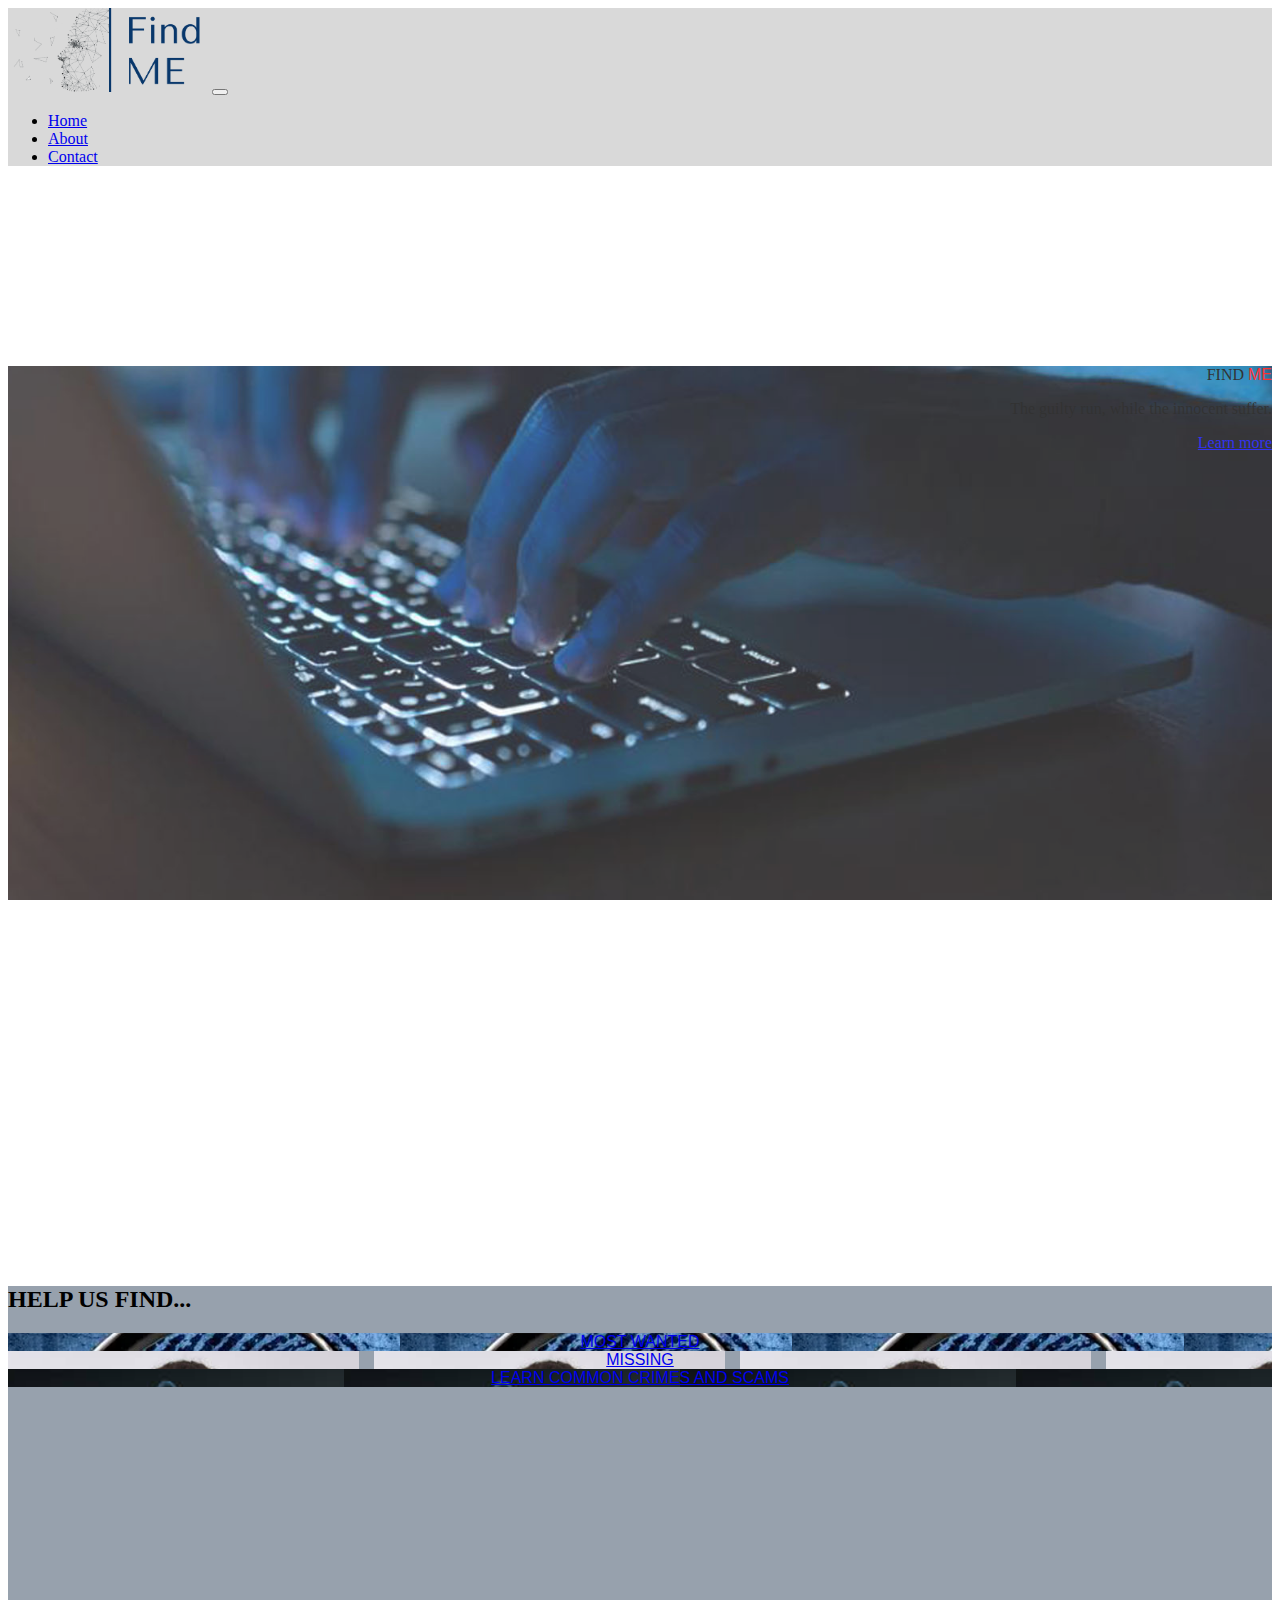
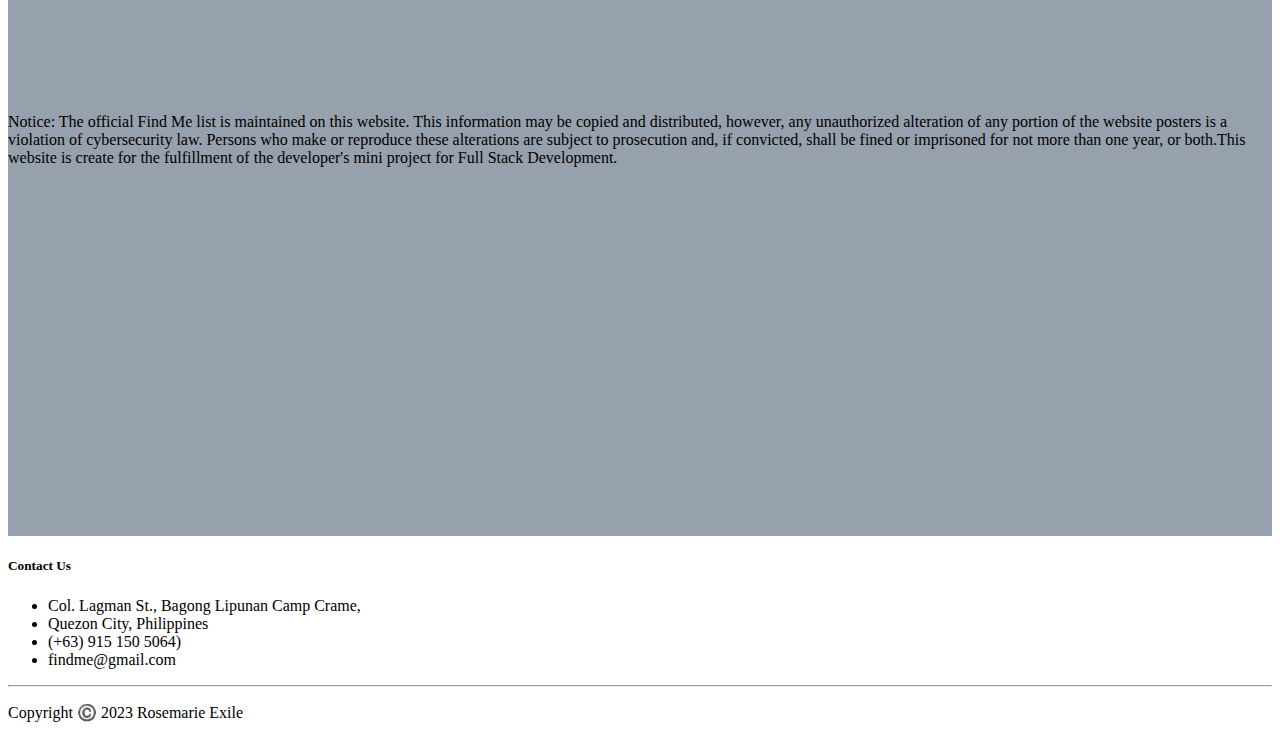
==== index.html @ fa2f95f4 "first commit" ====
<!DOCTYPE html>
<html>
    <head>
        <meta charset="UTF-8" />
        <meta http-equiv="X-UA-Compatible" content="IE=edge" />
        <meta name="viewport" content="width=device-width, initial-scale=1.0" />
        <title>Find Me | Home</title>
        <link href="https://cdn.jsdelivr.net/npm/bootstrap@5.3.0-alpha3/dist/css/bootstrap.min.css" rel="stylesheet" integrity="sha384-KK94CHFLLe+nY2dmCWGMq91rCGa5gtU4mk92HdvYe+M/SXH301p5ILy+dN9+nJOZ" crossorigin="anonymous">
        <link rel="stylesheet" href="style.css">
    </head>
    <style>
      
    </style>
    <body>
        <header class="sticky-top">
            <nav class="navbar navbar-expand-lg">
                <div class="container">
                  <a class="navbar-brand logo" href="index.html"><img src="logo.png" width="200px"/></a>
                  <button class="navbar-toggler" type="button" data-bs-toggle="collapse" data-bs-target="#navbarNav" aria-controls="navbarNav" aria-expanded="false" aria-label="Toggle navigation">
                    <span class="navbar-toggler-icon"></span>
                  </button>
                  <div class="collapse navbar-collapse justify-content-end" id="navbarNav">
                    <ul class="navbar-nav">
                      <li class="nav-item">
                        <a class="nav-link navlink fw-bold" aria-current="page" href="index.html">Home</a>
                      </li>
                      <li class="nav-item">
                        <a class="nav-link navlink" href="about.html">About</a>
                      </li>
                      <li class="nav-item">
                        <a class="nav-link navlink" href="contact.html">Contact</a>
                      </li>
                    </ul>
                  </div>
                </div>
              </nav>
          </header>
  
        <main>
          <div class="parallax">
            <div class="container">
              <div class="row">
                <div class="find-me col-md-10 text-white">
                  <p class="display-1 fw-bold">FIND <span class="blink">ME</span></p>
                </div>
              </div>
              <div class="col-md-10 text-white">
                <p class="fs-6 fw-bold pe-3">The guilty run, while the innocent suffer.</p>
              </div>
              <div class="row">
                  <div class="col-md-8 text-end mt-2">
                  <a href="about.html" class="btn btn-secondary btn-md">Learn more</a>
                  
                  </div>
              </div>
            </div>
          </div>
          <section>
            <div class="col-md-12 text-white p-5 text-center">
              <h2>HELP US FIND...</h2>
            </div>
              <div class="flex-container">
                <div class="row justify-content-evenly helpus-items">
                  <div class="col-2 content"></div>
                  <div class="helpus col-md-2  bg-success wanted-person">
                    <a href="mostwanted.html" class="text-decoration-none text-white">MOST WANTED</a>
                  </div>
                  <div class="helpus col-md-2 bg-light missing-person">
                    <a href="missing.html" class="text-decoration-none text-white">MISSING</a>
                  </div>
                  <div class="helpus col-md-2 bg-dark scam">
                    <a href="common-crimes.html" class="text-decoration-none text-white">LEARN COMMON CRIMES AND SCAMS</a>
                  </div>
                  <div class="col-2"></div>                   
                </div>
            </div> 
            <div class="container-notification p-2">
              <div class="row mt-5">
                <div class="alert col-md-2"></div>
                <div class="alert col-md-8 alert-secondary rounded" role="alert">
                  Notice: The official Find Me list is maintained on this website. This information may be copied and distributed, however, any unauthorized alteration of any portion of the website posters is a violation of cybersecurity law. Persons who make or reproduce these alterations are subject to prosecution and, if convicted, shall be fined or imprisoned for not more than one year, or both.This website is create for the fulfillment of the developer's mini project for Full Stack Development. 
                </div>
                <div class="alert col-md-2"></div>
              </div>
            </div>
          </section>
          
        </main>
        <footer class="bg-dark text-white py-4">
          <div class="container">
            <div class="row text-center">
              <div class="col-md-12">
                <h5>Contact Us</h5>
                <ul class="list-unstyled">
                  <li>Col. Lagman St., Bagong Lipunan Camp Crame,</li>
                  <li>Quezon City, Philippines</li>
                  <li>(+63) 915 150 5064)</li>
                  <li>findme@gmail.com</li>
                </ul>
              </div>
              <hr>
              <p>Copyright ©️ 2023 Rosemarie Exile</p>
            </div>
          </div>
        </footer>
        <script src="https://cdn.jsdelivr.net/npm/bootstrap@5.3.0-alpha3/dist/js/bootstrap.bundle.min.js" integrity="sha384-ENjdO4Dr2bkBIFxQpeoTz1HIcje39Wm4jDKdf19U8gI4ddQ3GYNS7NTKfAdVQSZe" crossorigin="anonymous"></script>
    </body>
</html>
---- style.css ----
/* index */
.navbar {
    background-color: #D9D9D9;
}
.parallax {
  background-image: url("main.jpg");
  opacity: 80%;
  min-height: 900px;
  background-attachment: fixed;
  background-position: center;
  background-repeat: no-repeat;
  background-size: cover;
  text-align: right;
}
.find-me {
  margin-top: 200px;
 
}
.blink {
  animation: blinker 1.5s linear infinite;
  color: red;
  font-family: sans-serif;
}
@keyframes blinker {
  50% {
      opacity: 0;
  }
}

.helpus {
  display: flex;
  justify-content: center;
  flex-direction: column;
  font-family: Impact, Haettenschweiler, 'Arial Narrow Bold', sans-serif;
  text-align: center;
}

.helpus:hover {
  font-size: 50px;
}
.helpus-items {
  height: 380px;
}

.wanted-person {
  background-image: url("wanted.png");
}

.missing-person {
  background-image: url("missing.png");

  /* filter: blur(8px);
  -webkit-filter: blur(2px); */
  
 
}
.scam {
  background-image: url("scam.png");

}
section {
  background-color: #97a1ad;
  height: 850px;
}
/* index */



/* about */
.about-container {
    background-color: #08376B;
}

.holdhands {
  max-width: 600px;


}
.helpprotect {
  background-image: url("holdhands.jpg");
  opacity: 70%;
  font-size: 40px;
  font-weight: 800;
  padding-left: 30px;
  padding-top: 1px;
 
}
.quote-blinker {
  animation: blinker 4.5s linear infinite;
  color: rgb(3, 201, 39);
  font-family: sans-serif;
}
@keyframes blinker {
  20% {
      opacity: 0;
  }
}

/* about */








/* mostwanted */
.most-wanted-photo {
  max-width: 200px;
  height: 200px;
  margin-right: auto;
  margin-left: auto;
  align-content: center;
   
}
.most-wanted-photo:hover {
    max-width: 300px;
    width: 300px;
    height: 300px;
}

.name,
.region
  {
  text-align: center;
  margin-top: 2px;
  margin-bottom: 2px;
}
.title {
  font-size: 30px;
}
.container-wanted {
  text-align: left;
}
.image-container {
  text-align: center;
}
.top-photo{
  max-width: 300px;
  height: 300px;

}

/* missing */

.missing-photo {
  max-width: 200px;
  height: 200px;
  margin-right: auto;
  margin-left: auto;
  align-content: center;
   
}
.missing-photo:hover {
    max-width: 300px;
    width: 300px;
    height: 300px;
}
.scams-and-crimes{
  background-color: gray;
}

.scams-and-crimes:hover{
  background-color: #08376B;
}
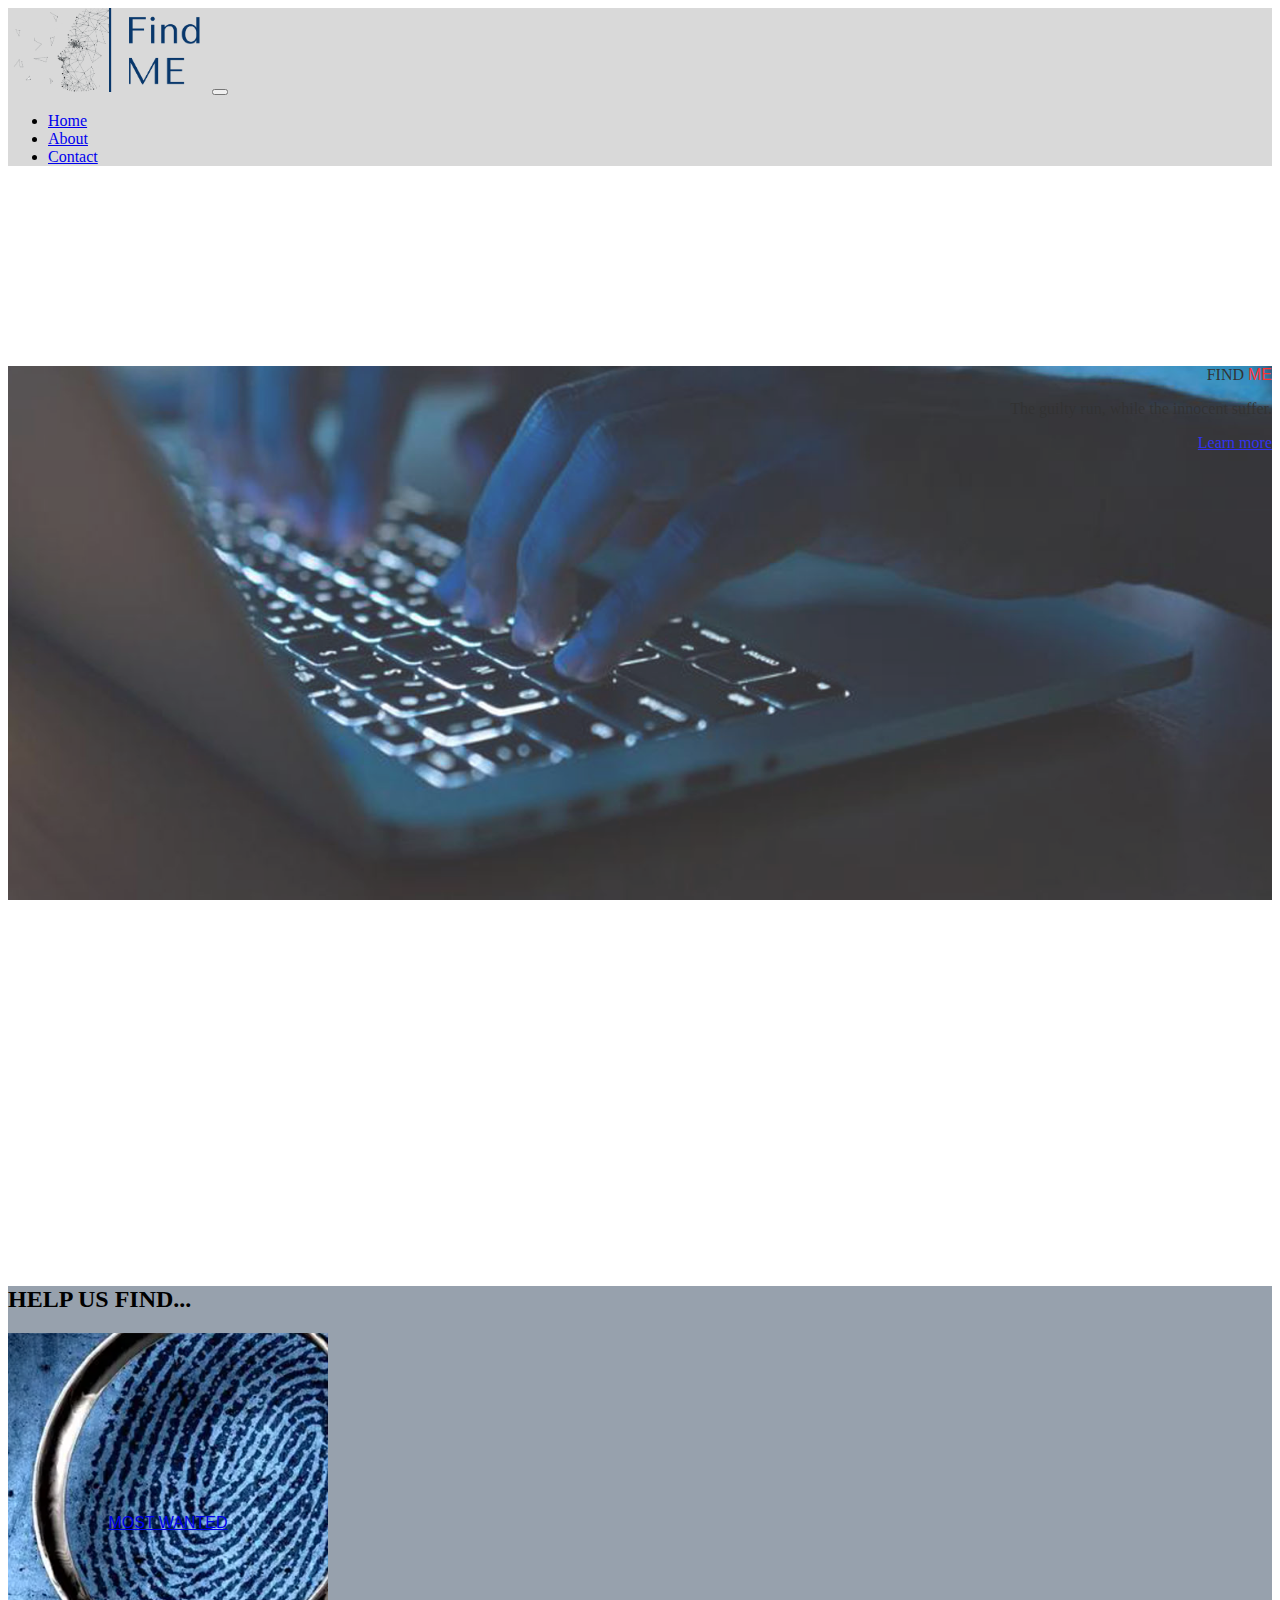
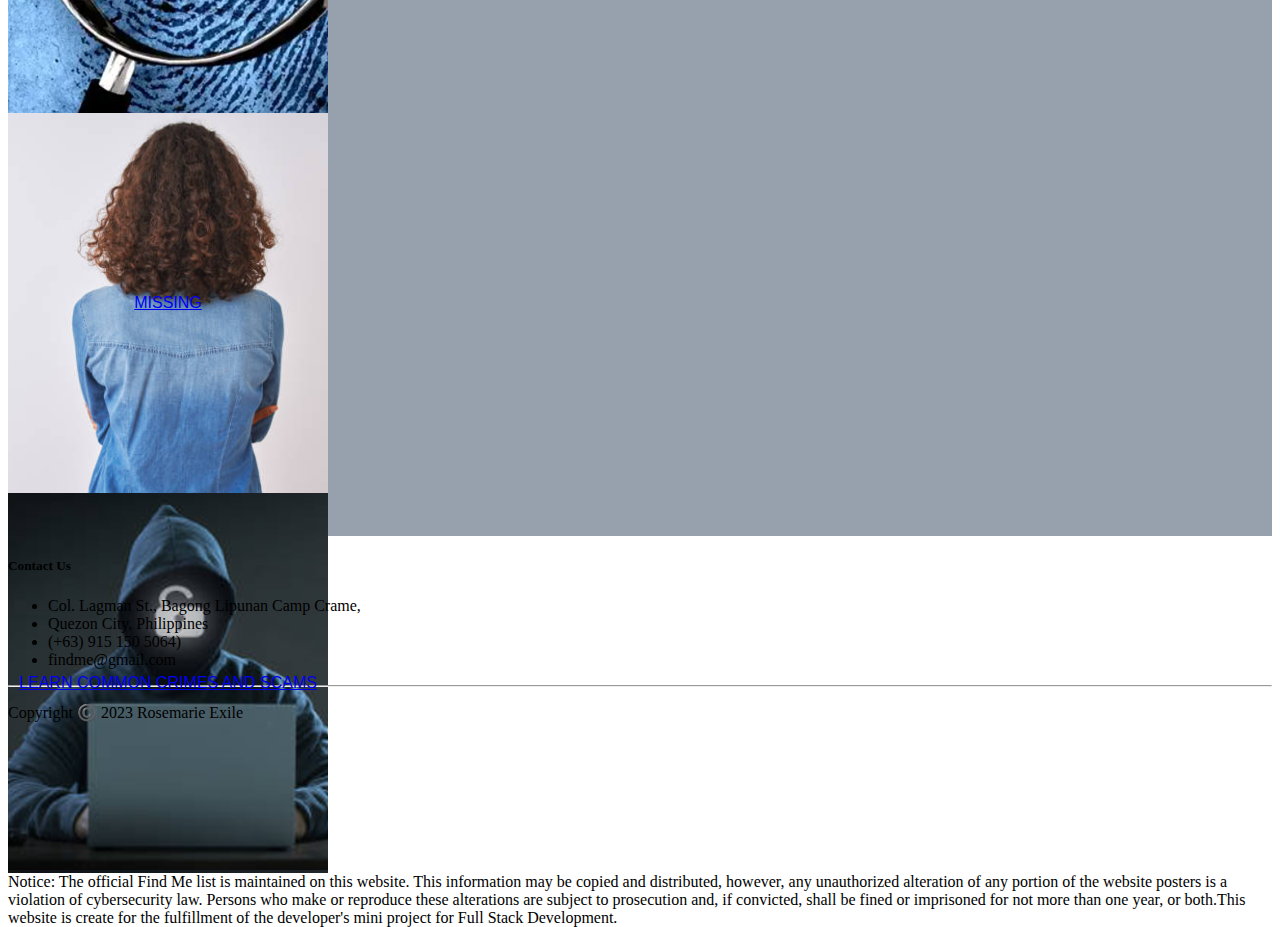
==== commit 96bec1fe: "Updated contact container class name" ====
--- a/index.html
+++ b/index.html
@@ -59,28 +59,28 @@
             <div class="col-md-12 text-white p-5 text-center">
               <h2>HELP US FIND...</h2>
             </div>
-              <div class="flex-container">
-                <div class="row justify-content-evenly helpus-items">
-                  <div class="col-2 content"></div>
-                  <div class="helpus col-md-2  bg-success wanted-person">
+            <div class="container">
+              <div class="row justify-content-evenly helpus-items">
+                
+                <div class="helpus col-md-2  wanted-person text-white">
                     <a href="mostwanted.html" class="text-decoration-none text-white">MOST WANTED</a>
-                  </div>
-                  <div class="helpus col-md-2 bg-light missing-person">
+                </div>
+                <div class="helpus col-md-2 missing-person">
                     <a href="missing.html" class="text-decoration-none text-white">MISSING</a>
-                  </div>
-                  <div class="helpus col-md-2 bg-dark scam">
+                </div>
+                <div class="helpus col-md-2 scam">
                     <a href="common-crimes.html" class="text-decoration-none text-white">LEARN COMMON CRIMES AND SCAMS</a>
-                  </div>
-                  <div class="col-2"></div>                   
                 </div>
+                              
+              </div>
             </div> 
             <div class="container-notification p-2">
-              <div class="row mt-5">
-                <div class="alert col-md-2"></div>
+              <div class="row mt-5 justify-content-center">
+                
                 <div class="alert col-md-8 alert-secondary rounded" role="alert">
                   Notice: The official Find Me list is maintained on this website. This information may be copied and distributed, however, any unauthorized alteration of any portion of the website posters is a violation of cybersecurity law. Persons who make or reproduce these alterations are subject to prosecution and, if convicted, shall be fined or imprisoned for not more than one year, or both.This website is create for the fulfillment of the developer's mini project for Full Stack Development. 
                 </div>
-                <div class="alert col-md-2"></div>
+                
               </div>
             </div>
           </section>
--- a/style.css
+++ b/style.css
@@ -27,20 +27,21 @@
   }
 }
 
-.helpus {
+ .helpus {
   display: flex;
   justify-content: center;
   flex-direction: column;
   font-family: Impact, Haettenschweiler, 'Arial Narrow Bold', sans-serif;
   text-align: center;
+  height: 380px;
+  width: 320px;
 }
+
 
 .helpus:hover {
   font-size: 50px;
 }
-.helpus-items {
-  height: 380px;
-}
+
 
 .wanted-person {
   background-image: url("wanted.png");
@@ -165,3 +166,6 @@
   background-color: #08376B;
 }
 
+.contact-container {
+  background-color: #08376B;
+}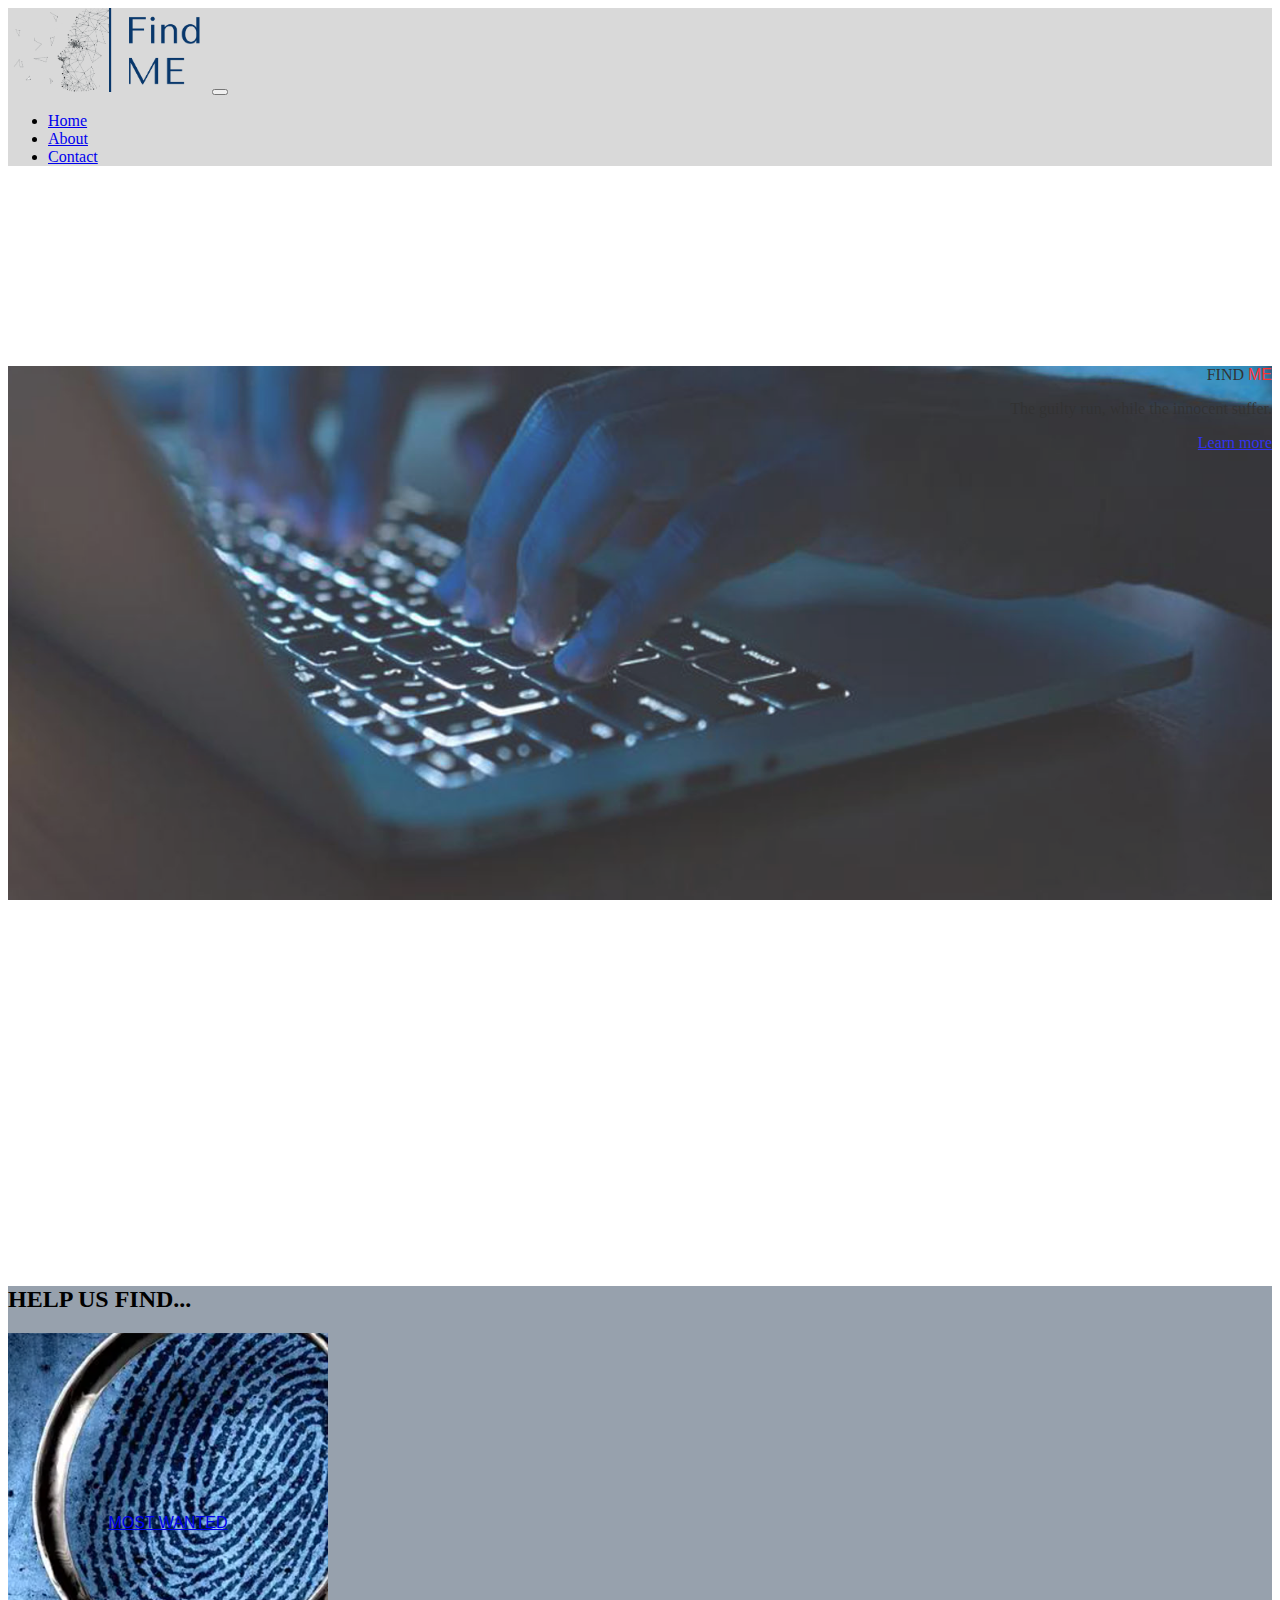
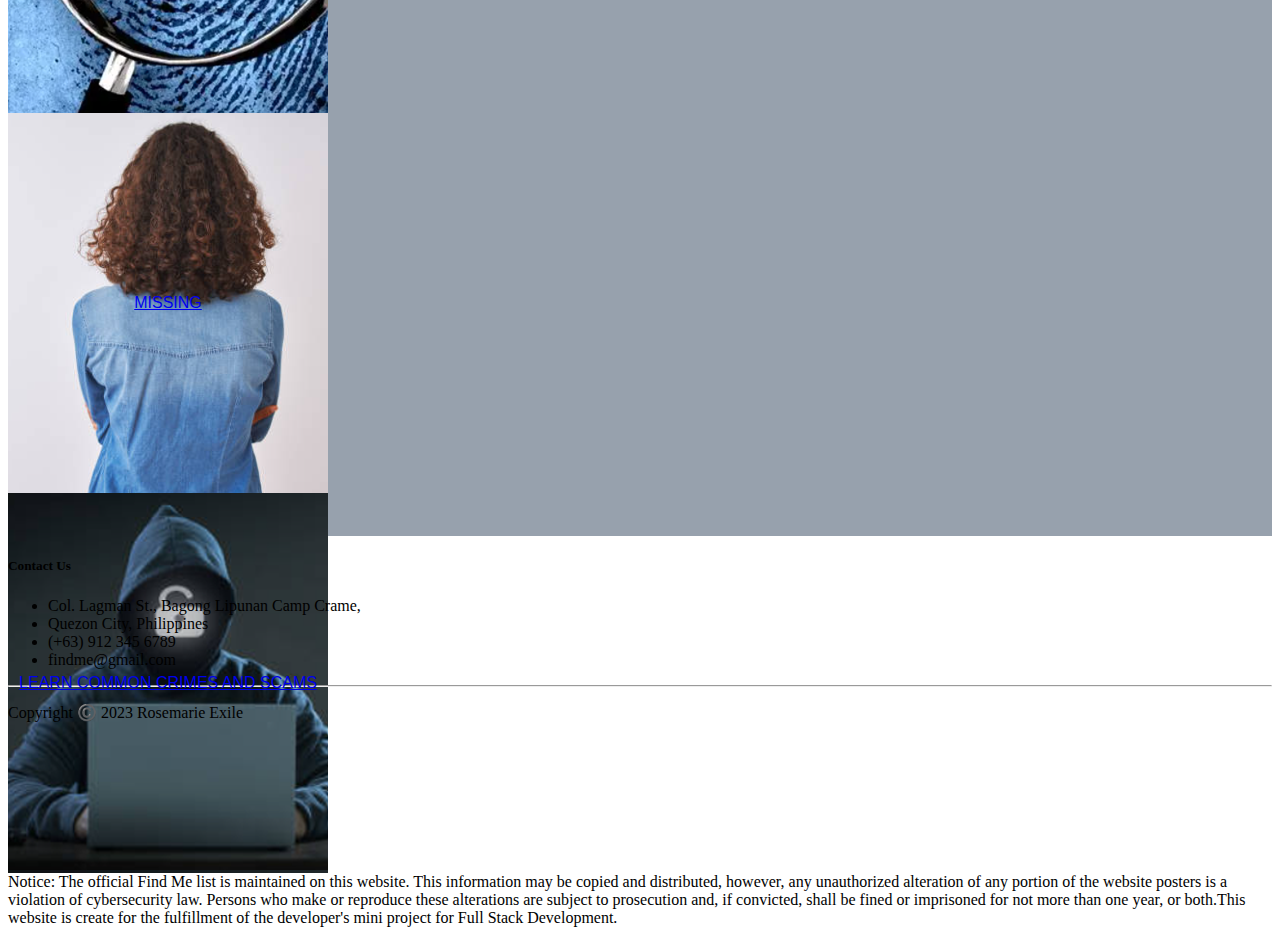
==== commit 7dd5937d: "updated phone number" ====
--- a/index.html
+++ b/index.html
@@ -94,7 +94,7 @@
                 <ul class="list-unstyled">
                   <li>Col. Lagman St., Bagong Lipunan Camp Crame,</li>
                   <li>Quezon City, Philippines</li>
-                  <li>(+63) 915 150 5064)</li>
+                  <li>(+63) 912 345 6789</li>
                   <li>findme@gmail.com</li>
                 </ul>
               </div>
--- a/style.css
+++ b/style.css
@@ -87,7 +87,7 @@
  
 }
 .quote-blinker {
-  animation: blinker 4.5s linear infinite;
+  animation: blinker 4.5s linear;
   color: rgb(3, 201, 39);
   font-family: sans-serif;
 }
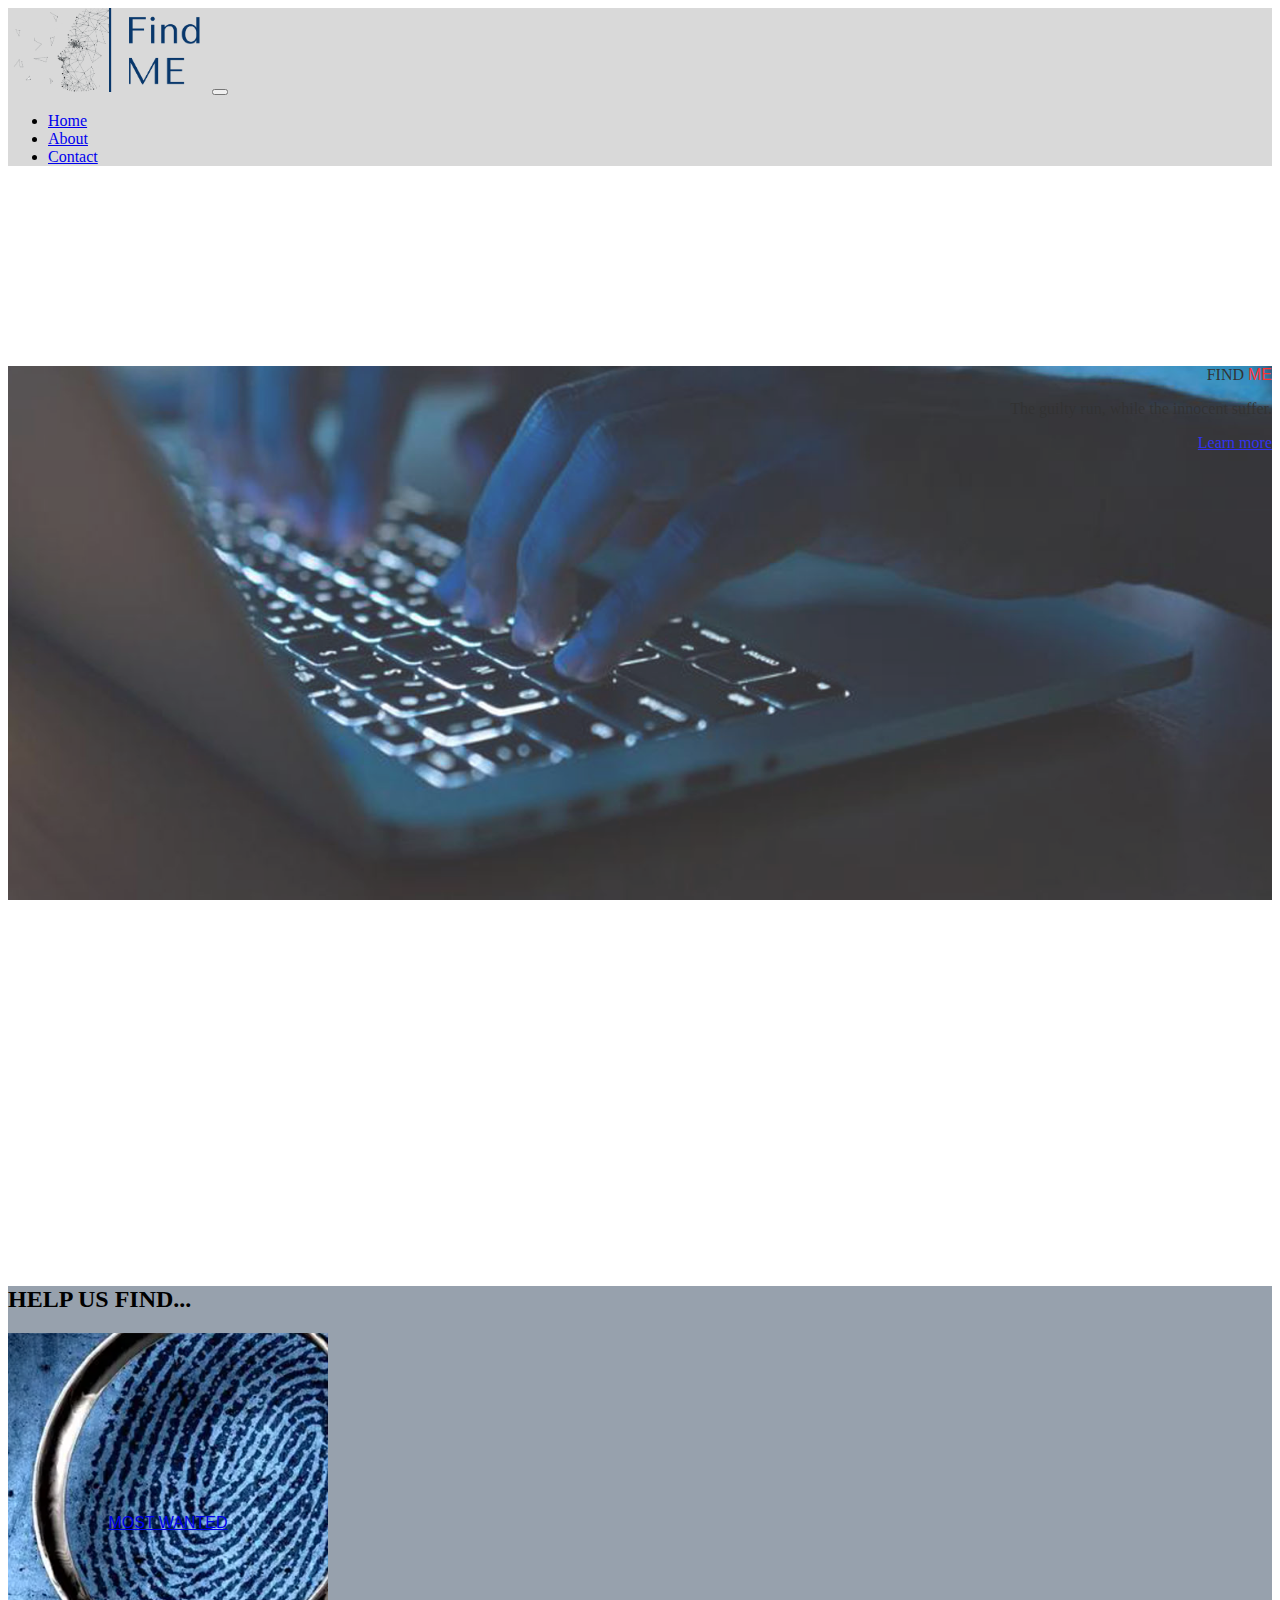
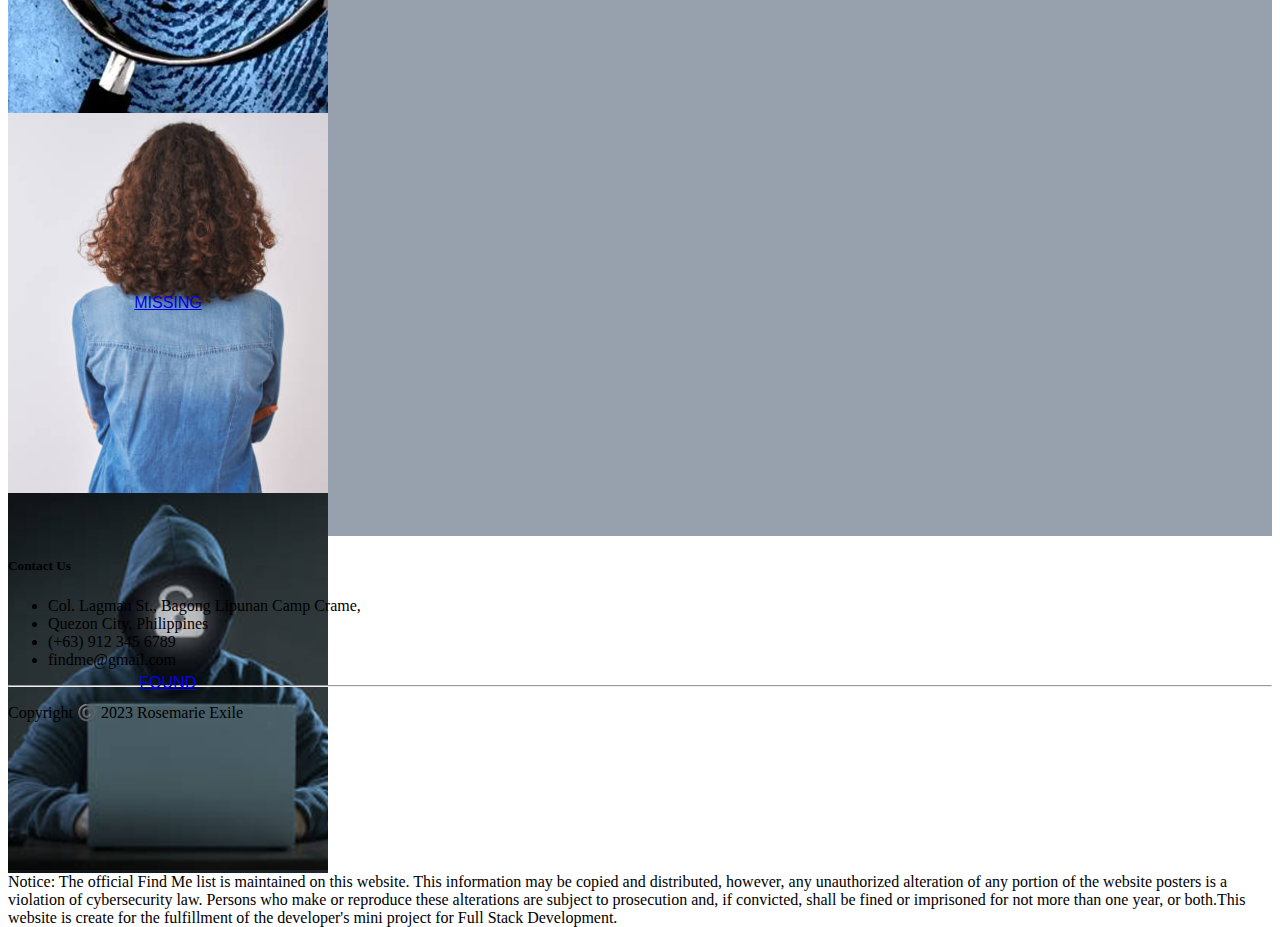
==== commit 5738ded3: "Added found page" ====
--- a/index.html
+++ b/index.html
@@ -69,7 +69,7 @@
                     <a href="missing.html" class="text-decoration-none text-white">MISSING</a>
                 </div>
                 <div class="helpus col-md-2 scam">
-                    <a href="common-crimes.html" class="text-decoration-none text-white">LEARN COMMON CRIMES AND SCAMS</a>
+                    <a href="found.html" class="text-decoration-none text-white">FOUND</a>
                 </div>
                               
               </div>
--- a/style.css
+++ b/style.css
@@ -168,4 +168,20 @@
 
 .contact-container {
   background-color: #08376B;
+}
+
+
+/* found photo */
+.found-photo {
+  max-width: 200px;
+  height: 200px;
+  margin-right: auto;
+  margin-left: auto;
+  align-content: center;
+   
+}
+.found-photo:hover {
+    max-width: 300px;
+    width: 300px;
+    height: 300px;
 }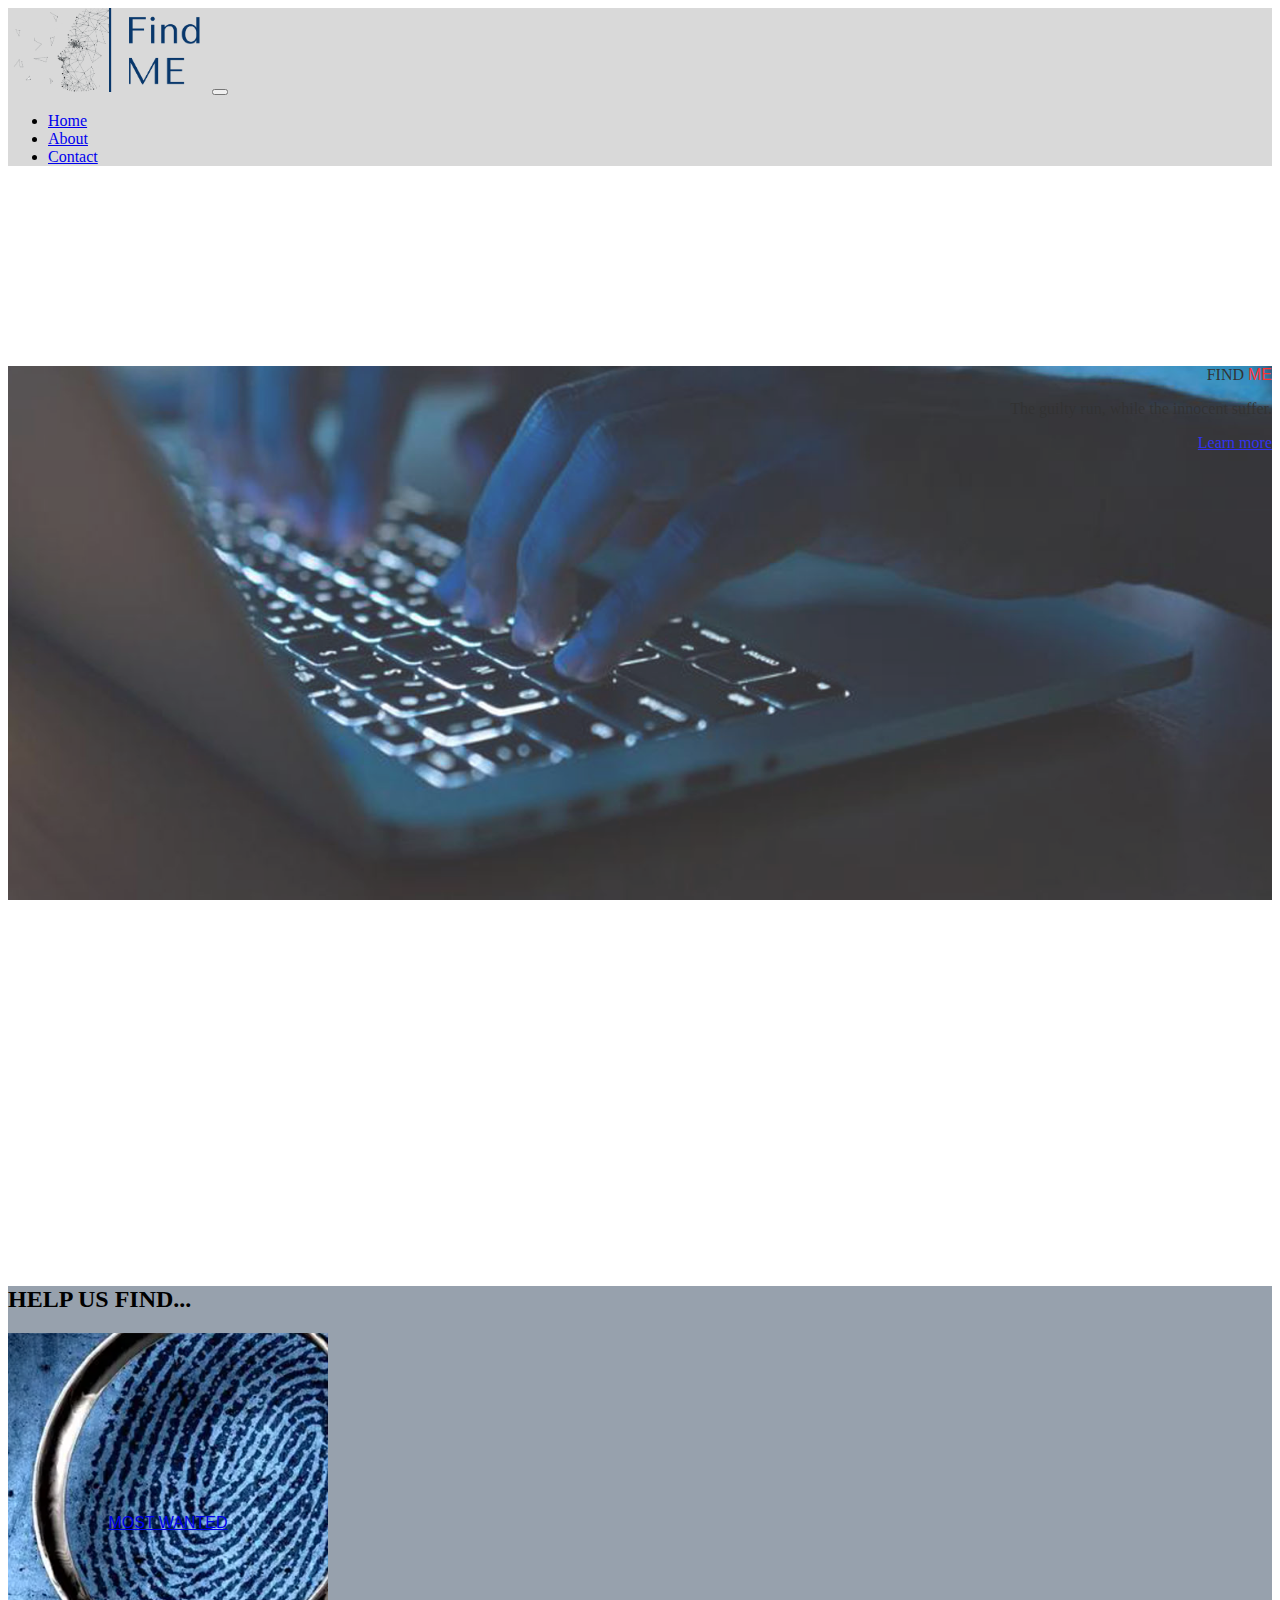
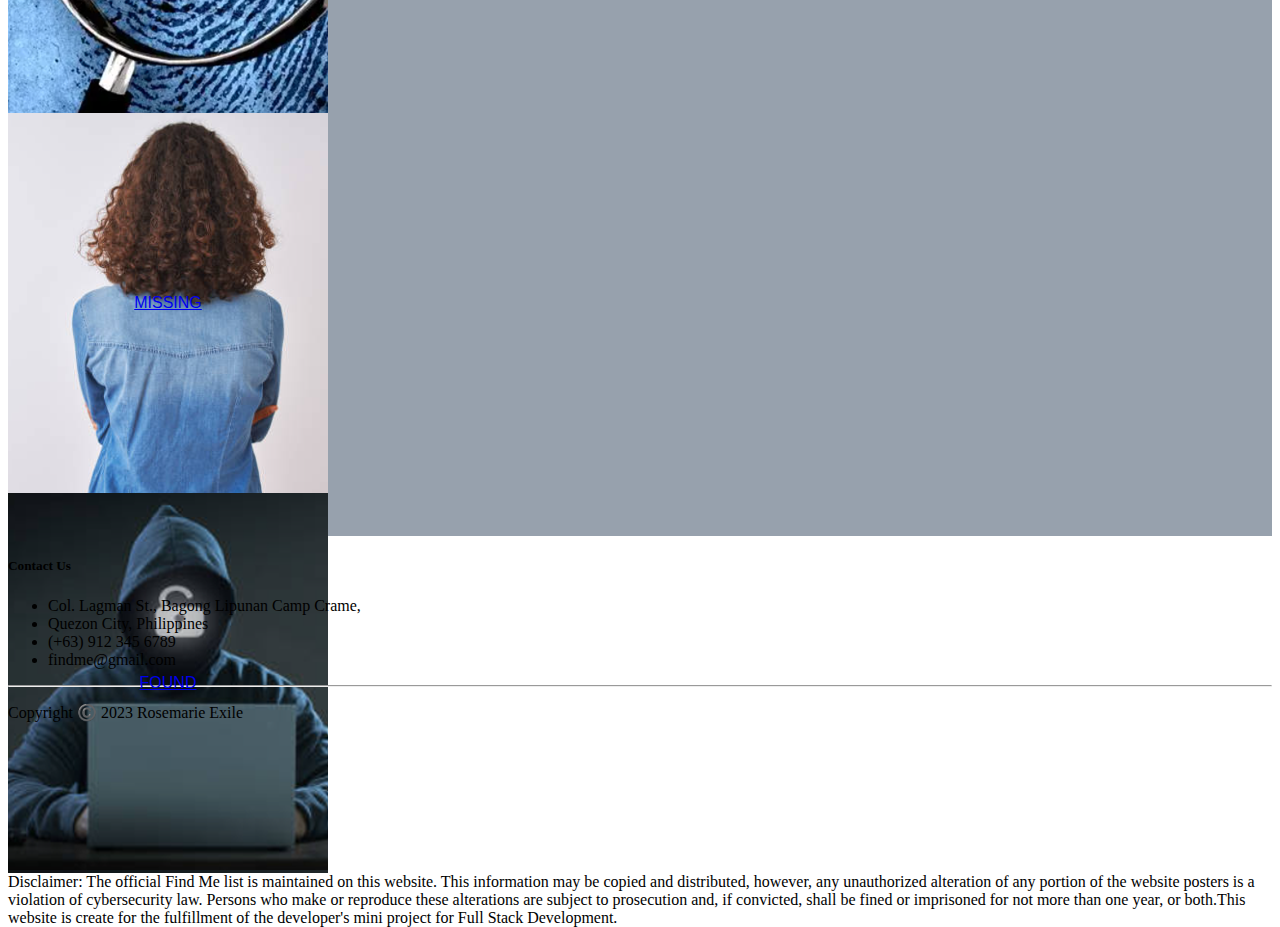
==== commit 4a8ae860: "Changed the Disclaimer" ====
--- a/index.html
+++ b/index.html
@@ -78,7 +78,7 @@
               <div class="row mt-5 justify-content-center">
                 
                 <div class="alert col-md-8 alert-secondary rounded" role="alert">
-                  Notice: The official Find Me list is maintained on this website. This information may be copied and distributed, however, any unauthorized alteration of any portion of the website posters is a violation of cybersecurity law. Persons who make or reproduce these alterations are subject to prosecution and, if convicted, shall be fined or imprisoned for not more than one year, or both.This website is create for the fulfillment of the developer's mini project for Full Stack Development. 
+                  Disclaimer: The official Find Me list is maintained on this website. This information may be copied and distributed, however, any unauthorized alteration of any portion of the website posters is a violation of cybersecurity law. Persons who make or reproduce these alterations are subject to prosecution and, if convicted, shall be fined or imprisoned for not more than one year, or both.This website is create for the fulfillment of the developer's mini project for Full Stack Development. 
                 </div>
                 
               </div>
